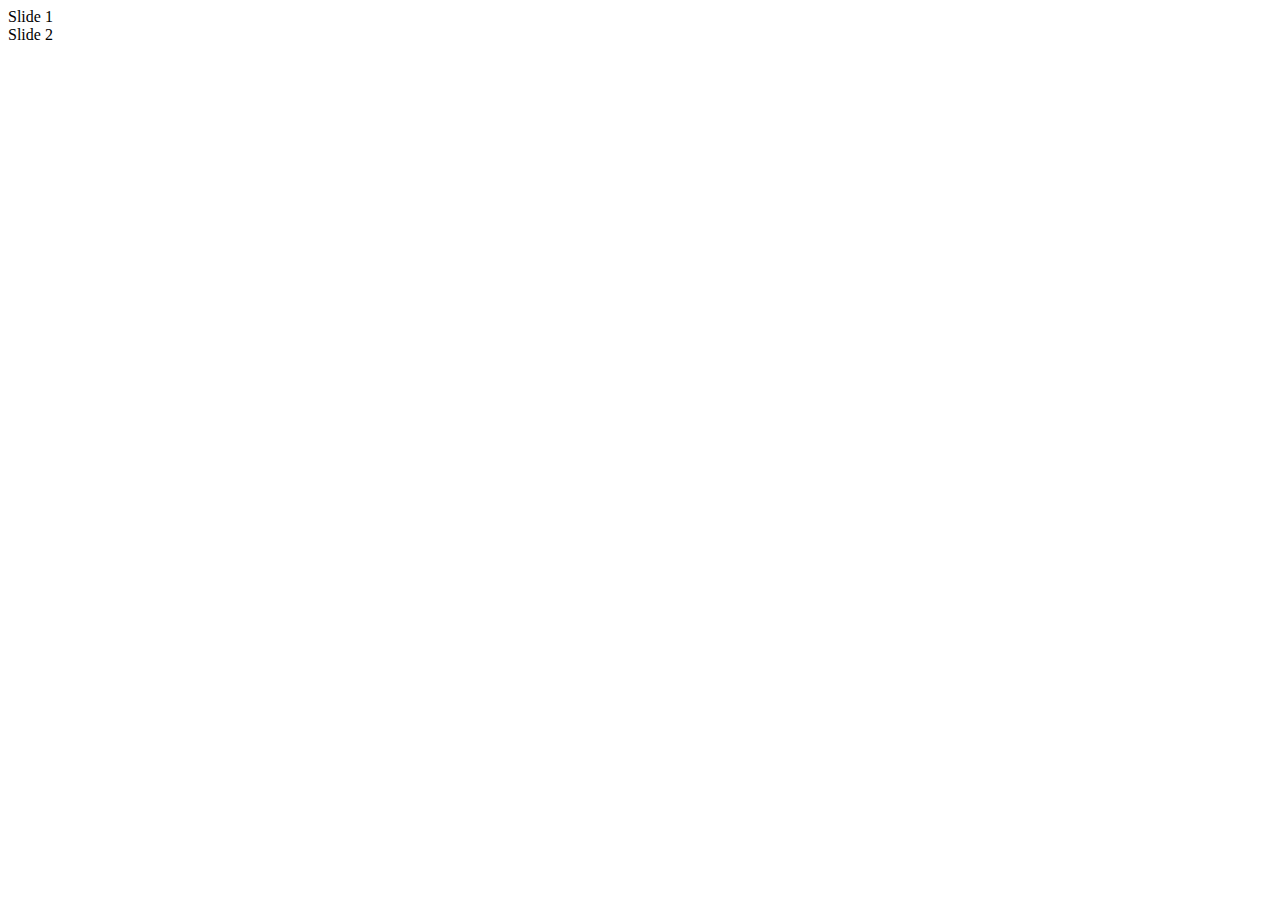
==== decks/index.html @ f2469297 "refactor a bit" ====
<!doctype html>
<html lang="en">
	<head>
		<meta charset="utf-8">
		<meta name="viewport" content="width=device-width, initial-scale=1.0, maximum-scale=1.0, user-scalable=no">

		<title>reveal.js</title>

		<link rel="stylesheet" href="dist/reset.css">
		<link rel="stylesheet" href="dist/reveal.css">
		<link rel="stylesheet" href="dist/theme/black.css">

		<!-- Theme used for syntax highlighted code -->
		<link rel="stylesheet" href="plugin/highlight/monokai.css">
	</head>
	<body>
		<div class="reveal">
			<div class="slides">
				<section>Slide 1</section>
				<section>Slide 2</section>
			</div>
		</div>

		<script src="dist/reveal.js"></script>
		<script src="plugin/notes/notes.js"></script>
		<script src="plugin/markdown/markdown.js"></script>
		<script src="plugin/highlight/highlight.js"></script>
		<script>
			// More info about initialization & config:
			// - https://revealjs.com/initialization/
			// - https://revealjs.com/config/
			Reveal.initialize({
				hash: true,

				// Learn about plugins: https://revealjs.com/plugins/
				plugins: [ RevealMarkdown, RevealHighlight, RevealNotes ]
			});
		</script>
	</body>
</html>
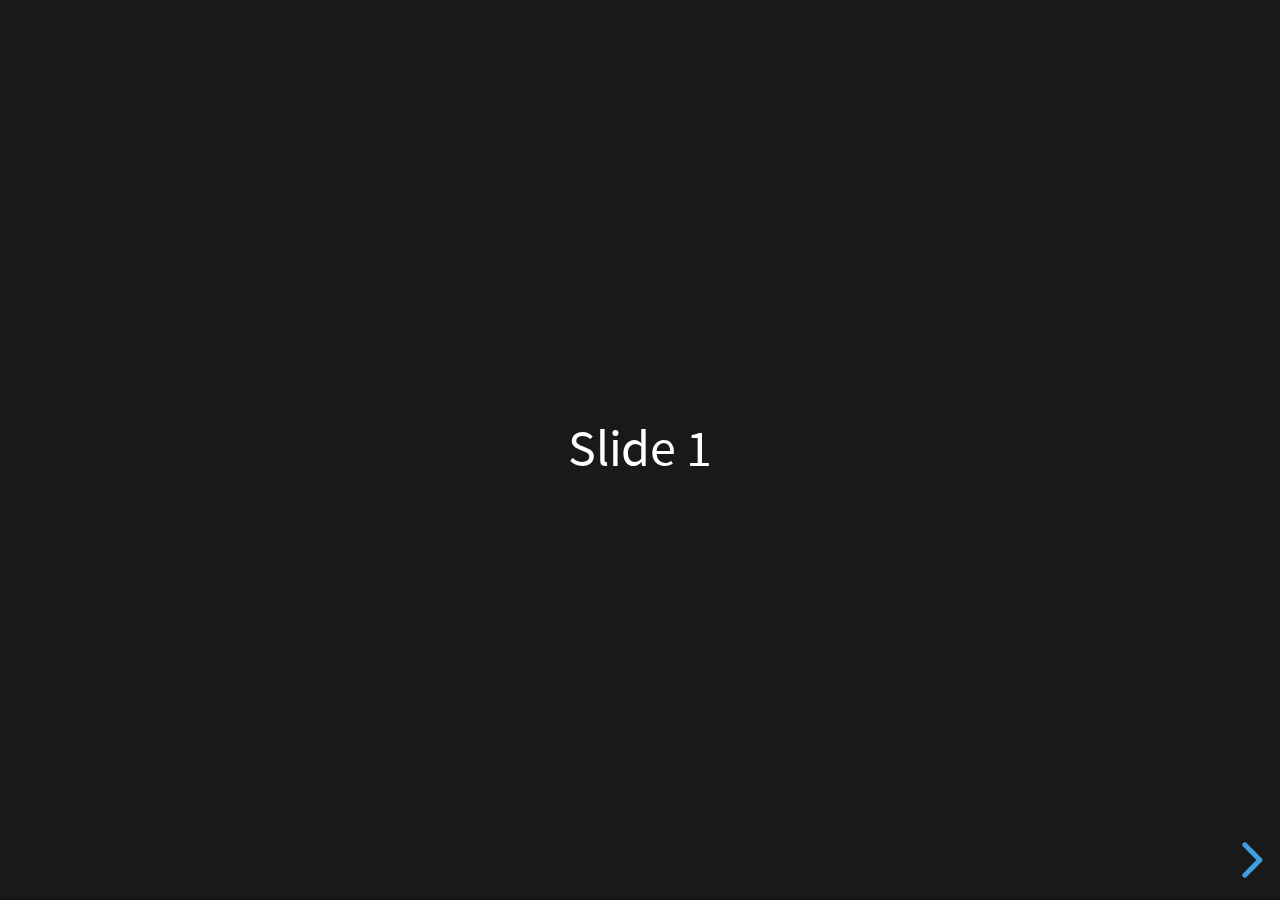
==== commit 969b183f: "change path" ====
--- a/decks/index.html
+++ b/decks/index.html
@@ -6,12 +6,12 @@
 
 		<title>reveal.js</title>
 
-		<link rel="stylesheet" href="dist/reset.css">
-		<link rel="stylesheet" href="dist/reveal.css">
-		<link rel="stylesheet" href="dist/theme/black.css">
+		<link rel="stylesheet" href="../dist/reset.css">
+		<link rel="stylesheet" href="../dist/reveal.css">
+		<link rel="stylesheet" href="../dist/theme/black.css">
 
 		<!-- Theme used for syntax highlighted code -->
-		<link rel="stylesheet" href="plugin/highlight/monokai.css">
+		<link rel="stylesheet" href="../plugin/highlight/monokai.css">
 	</head>
 	<body>
 		<div class="reveal">
@@ -21,10 +21,10 @@
 			</div>
 		</div>
 
-		<script src="dist/reveal.js"></script>
-		<script src="plugin/notes/notes.js"></script>
-		<script src="plugin/markdown/markdown.js"></script>
-		<script src="plugin/highlight/highlight.js"></script>
+		<script src="../dist/reveal.js"></script>
+		<script src="../plugin/notes/notes.js"></script>
+		<script src="../plugin/markdown/markdown.js"></script>
+		<script src="../plugin/highlight/highlight.js"></script>
 		<script>
 			// More info about initialization & config:
 			// - https://revealjs.com/initialization/
--- a/dist/theme/black.css
+++ b/dist/theme/black.css
@@ -0,0 +1,359 @@
+/**
+ * Black theme for reveal.js. This is the opposite of the 'white' theme.
+ *
+ * By Hakim El Hattab, http://hakim.se
+ */
+@import url(./fonts/source-sans-pro/source-sans-pro.css);
+section.has-light-background, section.has-light-background h1, section.has-light-background h2, section.has-light-background h3, section.has-light-background h4, section.has-light-background h5, section.has-light-background h6 {
+  color: #222;
+}
+
+/*********************************************
+ * GLOBAL STYLES
+ *********************************************/
+:root {
+  --r-background-color: #191919;
+  --r-main-font: Source Sans Pro, Helvetica, sans-serif;
+  --r-main-font-size: 42px;
+  --r-main-color: #fff;
+  --r-block-margin: 20px;
+  --r-heading-margin: 0 0 20px 0;
+  --r-heading-font: Source Sans Pro, Helvetica, sans-serif;
+  --r-heading-color: #fff;
+  --r-heading-line-height: 1.2;
+  --r-heading-letter-spacing: normal;
+  --r-heading-text-transform: uppercase;
+  --r-heading-text-shadow: none;
+  --r-heading-font-weight: 600;
+  --r-heading1-text-shadow: none;
+  --r-heading1-size: 2.5em;
+  --r-heading2-size: 1.6em;
+  --r-heading3-size: 1.3em;
+  --r-heading4-size: 1em;
+  --r-code-font: monospace;
+  --r-link-color: #42affa;
+  --r-link-color-dark: #068de9;
+  --r-link-color-hover: #8dcffc;
+  --r-selection-background-color: rgba(66, 175, 250, 0.75);
+  --r-selection-color: #fff;
+  --r-overlay-element-bg-color: 240, 240, 240;
+  --r-overlay-element-fg-color: 0, 0, 0;
+}
+
+.reveal-viewport {
+  background: #191919;
+  background-color: var(--r-background-color);
+}
+
+.reveal {
+  font-family: var(--r-main-font);
+  font-size: var(--r-main-font-size);
+  font-weight: normal;
+  color: var(--r-main-color);
+}
+
+.reveal ::selection {
+  color: var(--r-selection-color);
+  background: var(--r-selection-background-color);
+  text-shadow: none;
+}
+
+.reveal ::-moz-selection {
+  color: var(--r-selection-color);
+  background: var(--r-selection-background-color);
+  text-shadow: none;
+}
+
+.reveal .slides section,
+.reveal .slides section > section {
+  line-height: 1.3;
+  font-weight: inherit;
+}
+
+/*********************************************
+ * HEADERS
+ *********************************************/
+.reveal h1,
+.reveal h2,
+.reveal h3,
+.reveal h4,
+.reveal h5,
+.reveal h6 {
+  margin: var(--r-heading-margin);
+  color: var(--r-heading-color);
+  font-family: var(--r-heading-font);
+  font-weight: var(--r-heading-font-weight);
+  line-height: var(--r-heading-line-height);
+  letter-spacing: var(--r-heading-letter-spacing);
+  text-transform: var(--r-heading-text-transform);
+  text-shadow: var(--r-heading-text-shadow);
+  word-wrap: break-word;
+}
+
+.reveal h1 {
+  font-size: var(--r-heading1-size);
+}
+
+.reveal h2 {
+  font-size: var(--r-heading2-size);
+}
+
+.reveal h3 {
+  font-size: var(--r-heading3-size);
+}
+
+.reveal h4 {
+  font-size: var(--r-heading4-size);
+}
+
+.reveal h1 {
+  text-shadow: var(--r-heading1-text-shadow);
+}
+
+/*********************************************
+ * OTHER
+ *********************************************/
+.reveal p {
+  margin: var(--r-block-margin) 0;
+  line-height: 1.3;
+}
+
+/* Remove trailing margins after titles */
+.reveal h1:last-child,
+.reveal h2:last-child,
+.reveal h3:last-child,
+.reveal h4:last-child,
+.reveal h5:last-child,
+.reveal h6:last-child {
+  margin-bottom: 0;
+}
+
+/* Ensure certain elements are never larger than the slide itself */
+.reveal img,
+.reveal video,
+.reveal iframe {
+  max-width: 95%;
+  max-height: 95%;
+}
+
+.reveal strong,
+.reveal b {
+  font-weight: bold;
+}
+
+.reveal em {
+  font-style: italic;
+}
+
+.reveal ol,
+.reveal dl,
+.reveal ul {
+  display: inline-block;
+  text-align: left;
+  margin: 0 0 0 1em;
+}
+
+.reveal ol {
+  list-style-type: decimal;
+}
+
+.reveal ul {
+  list-style-type: disc;
+}
+
+.reveal ul ul {
+  list-style-type: square;
+}
+
+.reveal ul ul ul {
+  list-style-type: circle;
+}
+
+.reveal ul ul,
+.reveal ul ol,
+.reveal ol ol,
+.reveal ol ul {
+  display: block;
+  margin-left: 40px;
+}
+
+.reveal dt {
+  font-weight: bold;
+}
+
+.reveal dd {
+  margin-left: 40px;
+}
+
+.reveal blockquote {
+  display: block;
+  position: relative;
+  width: 70%;
+  margin: var(--r-block-margin) auto;
+  padding: 5px;
+  font-style: italic;
+  background: rgba(255, 255, 255, 0.05);
+  box-shadow: 0px 0px 2px rgba(0, 0, 0, 0.2);
+}
+
+.reveal blockquote p:first-child,
+.reveal blockquote p:last-child {
+  display: inline-block;
+}
+
+.reveal q {
+  font-style: italic;
+}
+
+.reveal pre {
+  display: block;
+  position: relative;
+  width: 90%;
+  margin: var(--r-block-margin) auto;
+  text-align: left;
+  font-size: 0.55em;
+  font-family: var(--r-code-font);
+  line-height: 1.2em;
+  word-wrap: break-word;
+  box-shadow: 0px 5px 15px rgba(0, 0, 0, 0.15);
+}
+
+.reveal code {
+  font-family: var(--r-code-font);
+  text-transform: none;
+  tab-size: 2;
+}
+
+.reveal pre code {
+  display: block;
+  padding: 5px;
+  overflow: auto;
+  max-height: 400px;
+  word-wrap: normal;
+}
+
+.reveal .code-wrapper {
+  white-space: normal;
+}
+
+.reveal .code-wrapper code {
+  white-space: pre;
+}
+
+.reveal table {
+  margin: auto;
+  border-collapse: collapse;
+  border-spacing: 0;
+}
+
+.reveal table th {
+  font-weight: bold;
+}
+
+.reveal table th,
+.reveal table td {
+  text-align: left;
+  padding: 0.2em 0.5em 0.2em 0.5em;
+  border-bottom: 1px solid;
+}
+
+.reveal table th[align=center],
+.reveal table td[align=center] {
+  text-align: center;
+}
+
+.reveal table th[align=right],
+.reveal table td[align=right] {
+  text-align: right;
+}
+
+.reveal table tbody tr:last-child th,
+.reveal table tbody tr:last-child td {
+  border-bottom: none;
+}
+
+.reveal sup {
+  vertical-align: super;
+  font-size: smaller;
+}
+
+.reveal sub {
+  vertical-align: sub;
+  font-size: smaller;
+}
+
+.reveal small {
+  display: inline-block;
+  font-size: 0.6em;
+  line-height: 1.2em;
+  vertical-align: top;
+}
+
+.reveal small * {
+  vertical-align: top;
+}
+
+.reveal img {
+  margin: var(--r-block-margin) 0;
+}
+
+/*********************************************
+ * LINKS
+ *********************************************/
+.reveal a {
+  color: var(--r-link-color);
+  text-decoration: none;
+  transition: color 0.15s ease;
+}
+
+.reveal a:hover {
+  color: var(--r-link-color-hover);
+  text-shadow: none;
+  border: none;
+}
+
+.reveal .roll span:after {
+  color: #fff;
+  background: var(--r-link-color-dark);
+}
+
+/*********************************************
+ * Frame helper
+ *********************************************/
+.reveal .r-frame {
+  border: 4px solid var(--r-main-color);
+  box-shadow: 0 0 10px rgba(0, 0, 0, 0.15);
+}
+
+.reveal a .r-frame {
+  transition: all 0.15s linear;
+}
+
+.reveal a:hover .r-frame {
+  border-color: var(--r-link-color);
+  box-shadow: 0 0 20px rgba(0, 0, 0, 0.55);
+}
+
+/*********************************************
+ * NAVIGATION CONTROLS
+ *********************************************/
+.reveal .controls {
+  color: var(--r-link-color);
+}
+
+/*********************************************
+ * PROGRESS BAR
+ *********************************************/
+.reveal .progress {
+  background: rgba(0, 0, 0, 0.2);
+  color: var(--r-link-color);
+}
+
+/*********************************************
+ * PRINT BACKGROUND
+ *********************************************/
+@media print {
+  .backgrounds {
+    background-color: var(--r-background-color);
+  }
+}--- a/plugin/highlight/monokai.css
+++ b/plugin/highlight/monokai.css
@@ -0,0 +1,71 @@
+/*
+Monokai style - ported by Luigi Maselli - http://grigio.org
+*/
+
+.hljs {
+  display: block;
+  overflow-x: auto;
+  padding: 0.5em;
+  background: #272822;
+  color: #ddd;
+}
+
+.hljs-tag,
+.hljs-keyword,
+.hljs-selector-tag,
+.hljs-literal,
+.hljs-strong,
+.hljs-name {
+  color: #f92672;
+}
+
+.hljs-code {
+  color: #66d9ef;
+}
+
+.hljs-class .hljs-title {
+  color: white;
+}
+
+.hljs-attribute,
+.hljs-symbol,
+.hljs-regexp,
+.hljs-link {
+  color: #bf79db;
+}
+
+.hljs-string,
+.hljs-bullet,
+.hljs-subst,
+.hljs-title,
+.hljs-section,
+.hljs-emphasis,
+.hljs-type,
+.hljs-built_in,
+.hljs-builtin-name,
+.hljs-selector-attr,
+.hljs-selector-pseudo,
+.hljs-addition,
+.hljs-variable,
+.hljs-template-tag,
+.hljs-template-variable {
+  color: #a6e22e;
+}
+
+.hljs-comment,
+.hljs-quote,
+.hljs-deletion,
+.hljs-meta {
+  color: #75715e;
+}
+
+.hljs-keyword,
+.hljs-selector-tag,
+.hljs-literal,
+.hljs-doctag,
+.hljs-title,
+.hljs-section,
+.hljs-type,
+.hljs-selector-id {
+  font-weight: bold;
+}
